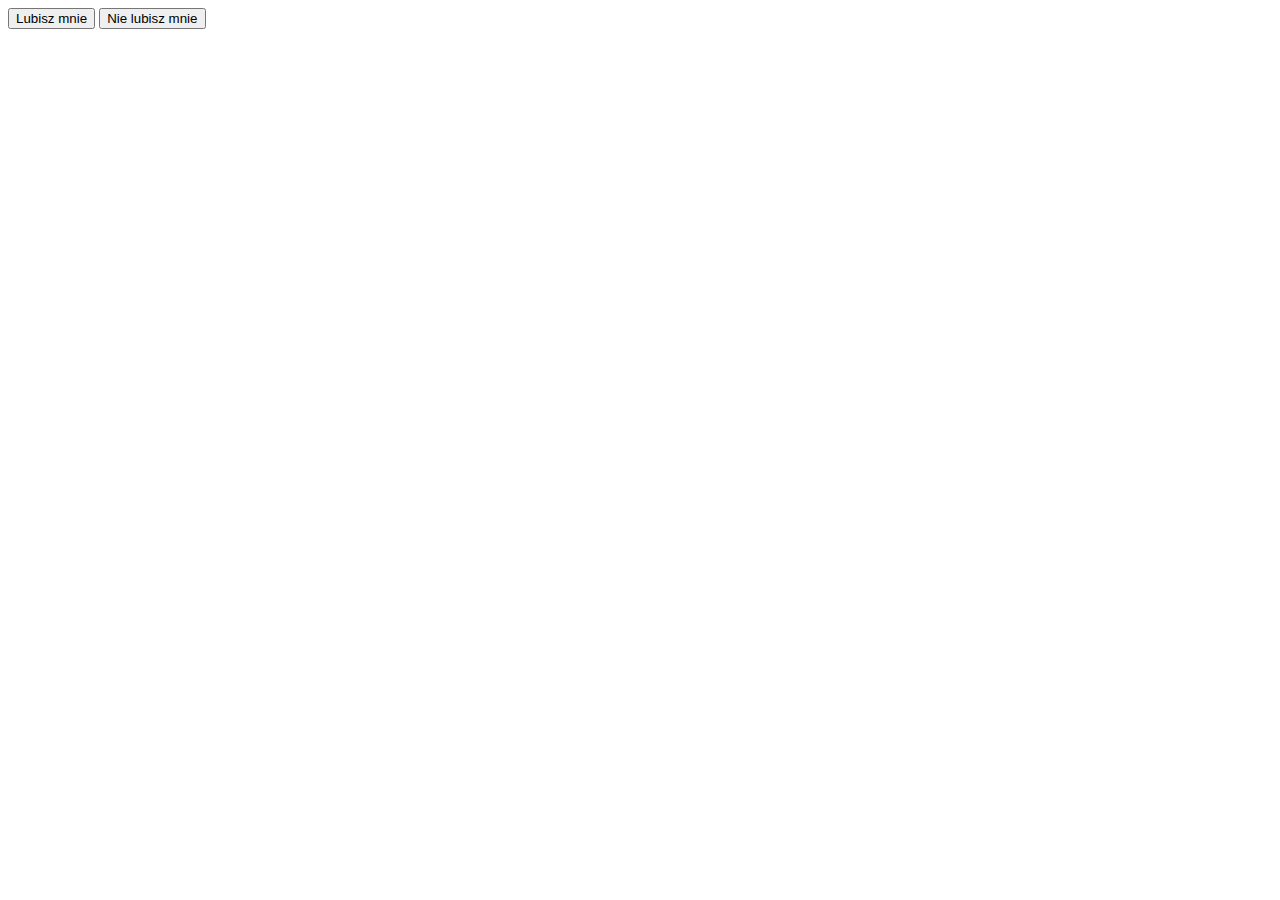
==== index.html @ 78120beb "Update index.html" ====
<html>
  <head>
    <meta property="og:title" content="Quiz">
    <meta property="og:type" content="website">
    <meta name="theme-color" content="#bd2c2c">
    <meta property="og:description" content="Bardzo ważne">
    <script>
      function odpTak() {
        window.location.assign("http://redziu.xyz/video.mp4");
      }
      function odpNie() {
        window.location.assign("http://redziu.xyz/video.mp4");
      }
    </script>
  </head>
  <body>
    <button onclick="odpTak()">Lubisz mnie</button>
    <button onclick="odpNie()">Nie lubisz mnie</button>
  </body>
</html>
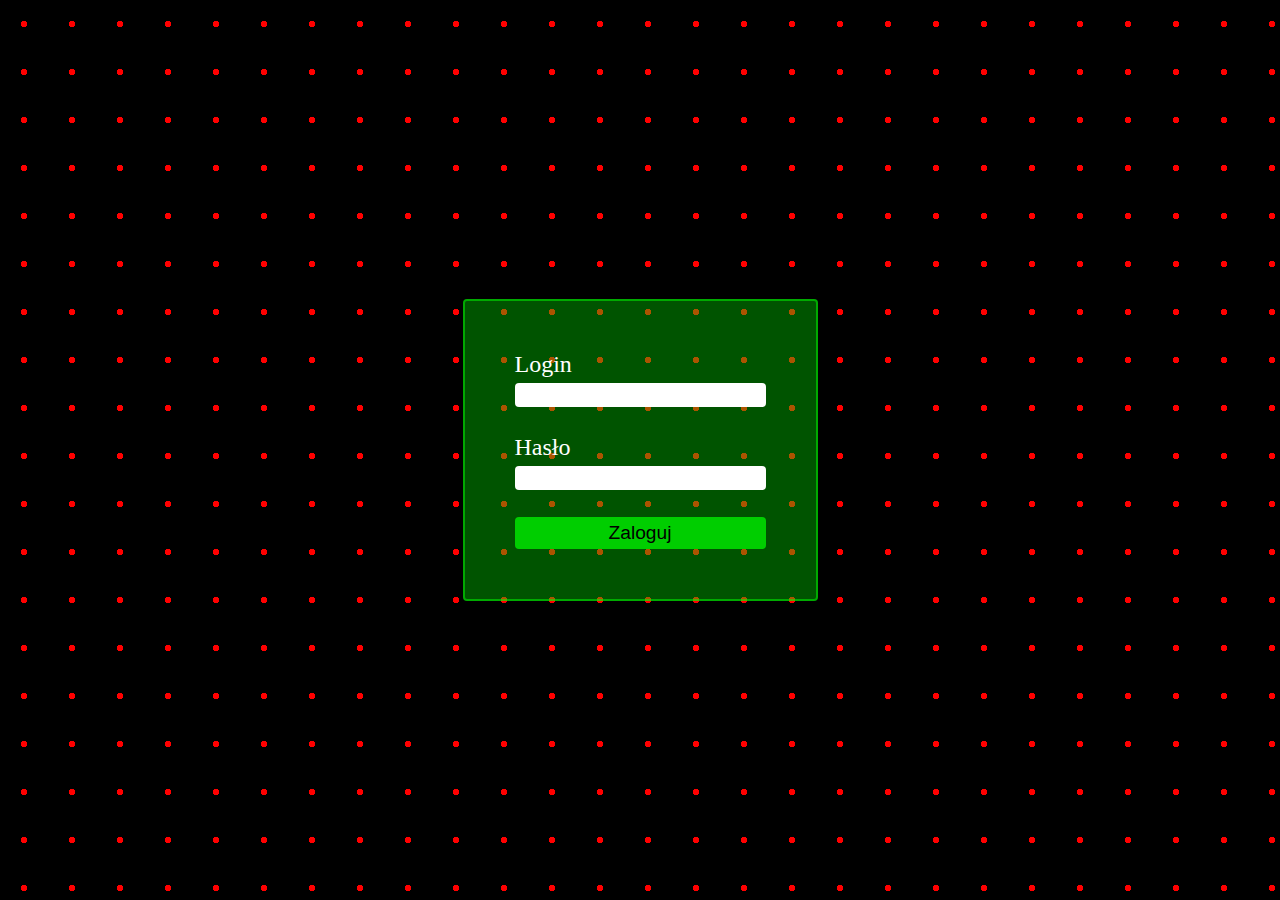
==== commit d14e7d1b: "Add files via upload" ====
--- a/index.html
+++ b/index.html
@@ -1,20 +1,24 @@
-<html>
-  <head>
-    <meta property="og:title" content="Quiz">
-    <meta property="og:type" content="website">
-    <meta name="theme-color" content="#bd2c2c">
-    <meta property="og:description" content="Bardzo ważne">
-    <script>
-      function odpTak() {
-        window.location.assign("http://redziu.xyz/video.mp4");
-      }
-      function odpNie() {
-        window.location.assign("http://redziu.xyz/video.mp4");
-      }
-    </script>
-  </head>
-  <body>
-    <button onclick="odpTak()">Lubisz mnie</button>
-    <button onclick="odpNie()">Nie lubisz mnie</button>
-  </body>
-</html>
+<!DOCTYPE html>
+<html lang="en">
+    <head>
+        <meta charset="UTF-8">
+        <meta http-equiv="X-UA-Compatible" content="IE=edge">
+        <meta name="viewport" content="width=device-width, initial-scale=1.0">
+        <link rel="stylesheet" href="./style.css">
+        <script src="./script.js" defer></script>
+        <title>Grid test</title>
+    </head>
+    <body>
+        <div id="background">
+        </div>
+        <div class="centerhv">
+            <from id="login" action="./style.css" method="post">
+                <label for="login">Login</label>
+                <input name="login" type="text"><br>
+                <label for="pass">Hasło</label>
+                <input name="pass" type="password"><br>
+                <button type="submit">Zaloguj</button>
+            </from>
+        </div>
+    </body>
+</html>--- a/style.css
+++ b/style.css
@@ -0,0 +1,63 @@
+body {
+    display: flex;
+    margin: 0;
+    font-family: Trebuchet MS;
+}
+
+#background {
+    animation: hue 4s infinite linear;
+    position: absolute;
+    height: 100vh;
+    width: 100vw;
+    background-color: black;
+    background-image: radial-gradient(hsl(0, 100%, 50%) 9%, transparent 9%);
+    background-size: 3em 3em;
+    z-index: -1;
+}
+
+.centerhv {
+    display: flex;
+    justify-content: center;
+    align-items: center;
+    height: 100vh;
+    width: 100vw;
+}
+#login {
+    animation: hue2 1s infinite linear;
+    height: fit-content;
+    width: fit-content;
+    padding: 50px;
+    background-color: rgba(0, 255, 0, 0.329);
+    border: 2px solid rgba(0, 255, 0, 0.505);
+    border-radius: 4px;
+    display: flex;
+    flex-direction: column;
+    flex-wrap: wrap;
+    font-size: 1.5rem;
+    color: white;
+}
+
+#login input, button {
+    border: 0px;
+    border-radius: 4px;
+    font-size: 1.2rem;
+}
+
+#login label {
+    margin-bottom: 5px;
+}
+
+#login button {
+    background-color: rgba(0, 255, 0, 0.712);
+    padding: 5px 0px 5px 0px
+}
+
+@keyframes hue {
+    from {
+        filter: hue-rotate(0deg);
+    }
+
+    to {
+        filter: hue-rotate(360deg);
+    }
+}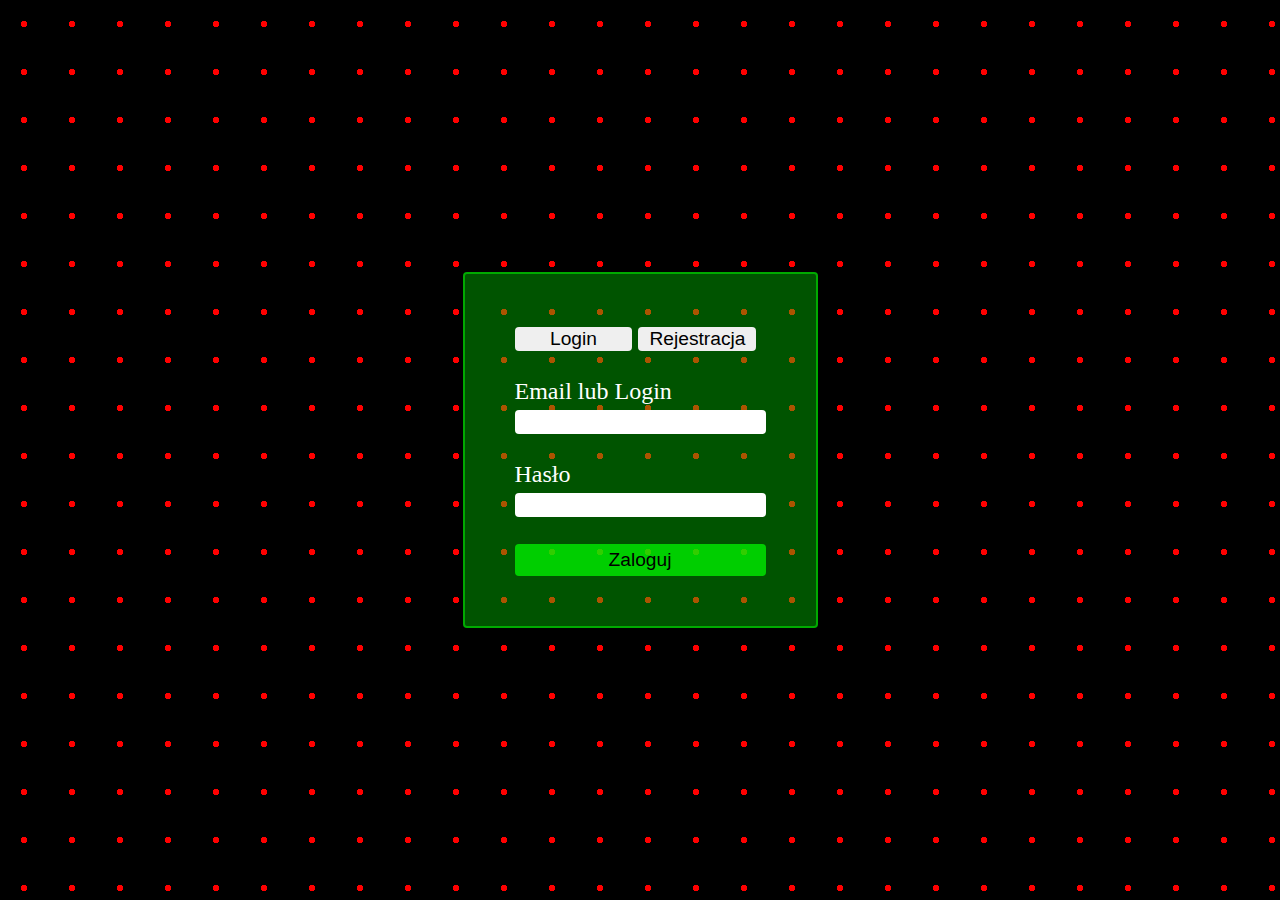
==== commit 1a25c535: "Add files via upload" ====
--- a/index.html
+++ b/index.html
@@ -12,13 +12,22 @@
         <div id="background">
         </div>
         <div class="centerhv">
-            <from id="login" action="./style.css" method="post">
-                <label for="login">Login</label>
-                <input name="login" type="text"><br>
-                <label for="pass">Hasło</label>
-                <input name="pass" type="password"><br>
-                <button type="submit">Zaloguj</button>
-            </from>
+            <div class="main">
+                <div class="logreg">
+                    <button id="loginbtn">Login</button>
+                    <button id="regbtn">Rejestracja</button>
+                </div>
+                <br>
+                <div id="logincontainer">
+                    <form id="login" class="login" action="./style.css" method="post">
+                        <label for="login">Email lub Login</label>
+                        <input name="login" type="text"><br>
+                        <label for="pass">Hasło</label>
+                        <input name="pass" type="password"><br>
+                        <button type="submit">Zaloguj</button>
+                    </form>
+                </div>
+            </div>
         </div>
     </body>
 </html>--- a/style.css
+++ b/style.css
@@ -22,8 +22,8 @@
     height: 100vh;
     width: 100vw;
 }
-#login {
-    animation: hue2 1s infinite linear;
+
+.main {
     height: fit-content;
     width: fit-content;
     padding: 50px;
@@ -37,17 +37,27 @@
     color: white;
 }
 
-#login input, button {
+.main .logreg button {
+    width: 47%;
+}
+
+.login {
+    display: flex;
+    flex-direction: column;
+    flex-wrap: wrap;
+}
+
+.login input, button {
     border: 0px;
     border-radius: 4px;
     font-size: 1.2rem;
 }
 
-#login label {
+.login label {
     margin-bottom: 5px;
 }
 
-#login button {
+.login button {
     background-color: rgba(0, 255, 0, 0.712);
     padding: 5px 0px 5px 0px
 }
